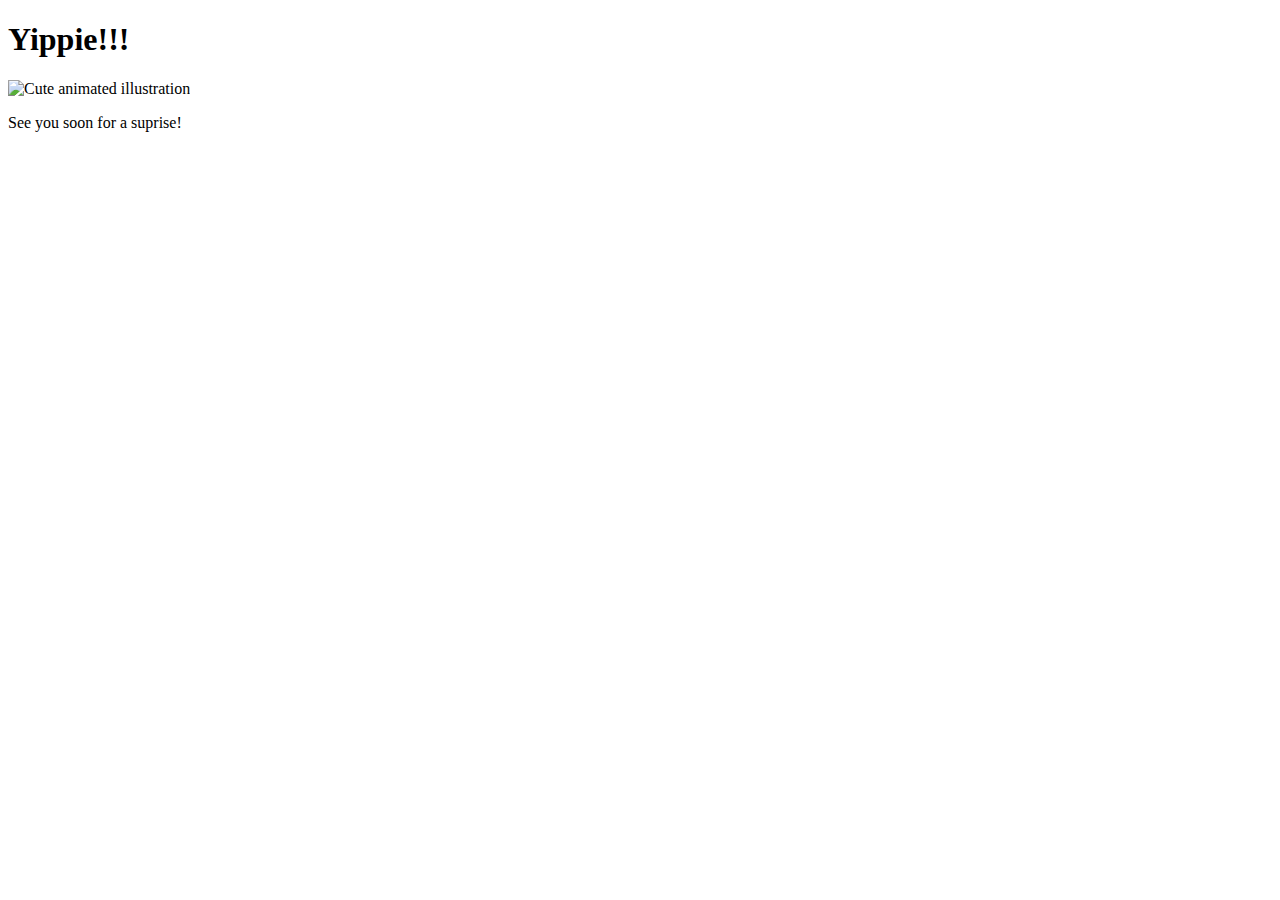
==== yes.html @ 4eb99269 "Create yes.html" ====
<!DOCTYPE html>
<html lang="en">
    <head>
        <link rel="stylesheet" href="./style/css/yes_styles.css">
        
    </head> 
    <body>
        <div class="container">
            <div >
                <h1 class = "header_text">Yippie!!! </h1>
            </div>
            <div class="gif_container">
                <img src="./style/images/cute-cat.gif" alt="Cute animated illustration">
            </div>
            <p class = "text"> See you soon for a suprise!</p>
        </div>
       
    </body> 
</html>
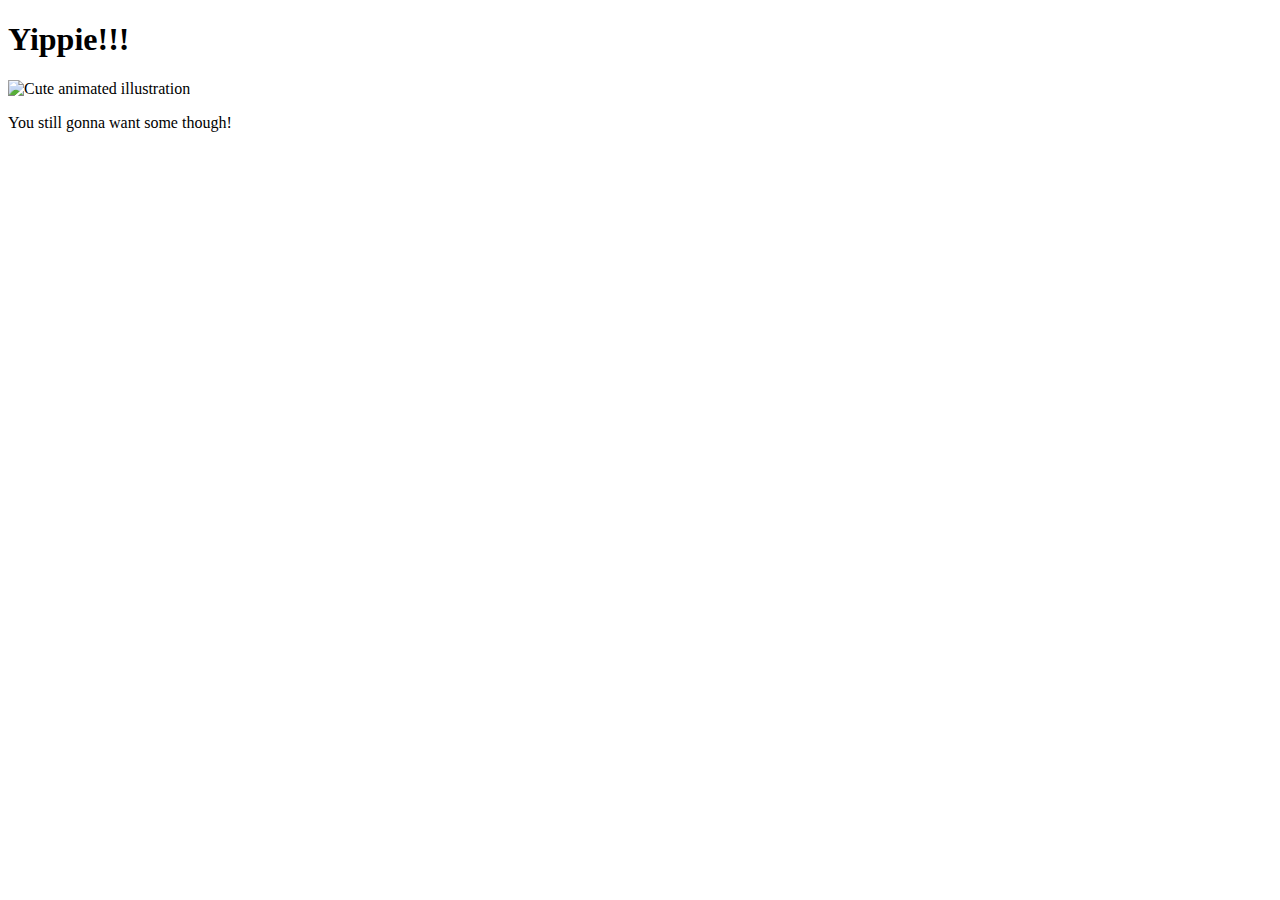
==== commit 4d2f424b: "Update yes.html" ====
--- a/yes.html
+++ b/yes.html
@@ -12,7 +12,7 @@
             <div class="gif_container">
                 <img src="./style/images/cute-cat.gif" alt="Cute animated illustration">
             </div>
-            <p class = "text"> See you soon for a suprise!</p>
+            <p class = "text"> You still gonna want some though!</p>
         </div>
        
     </body> 
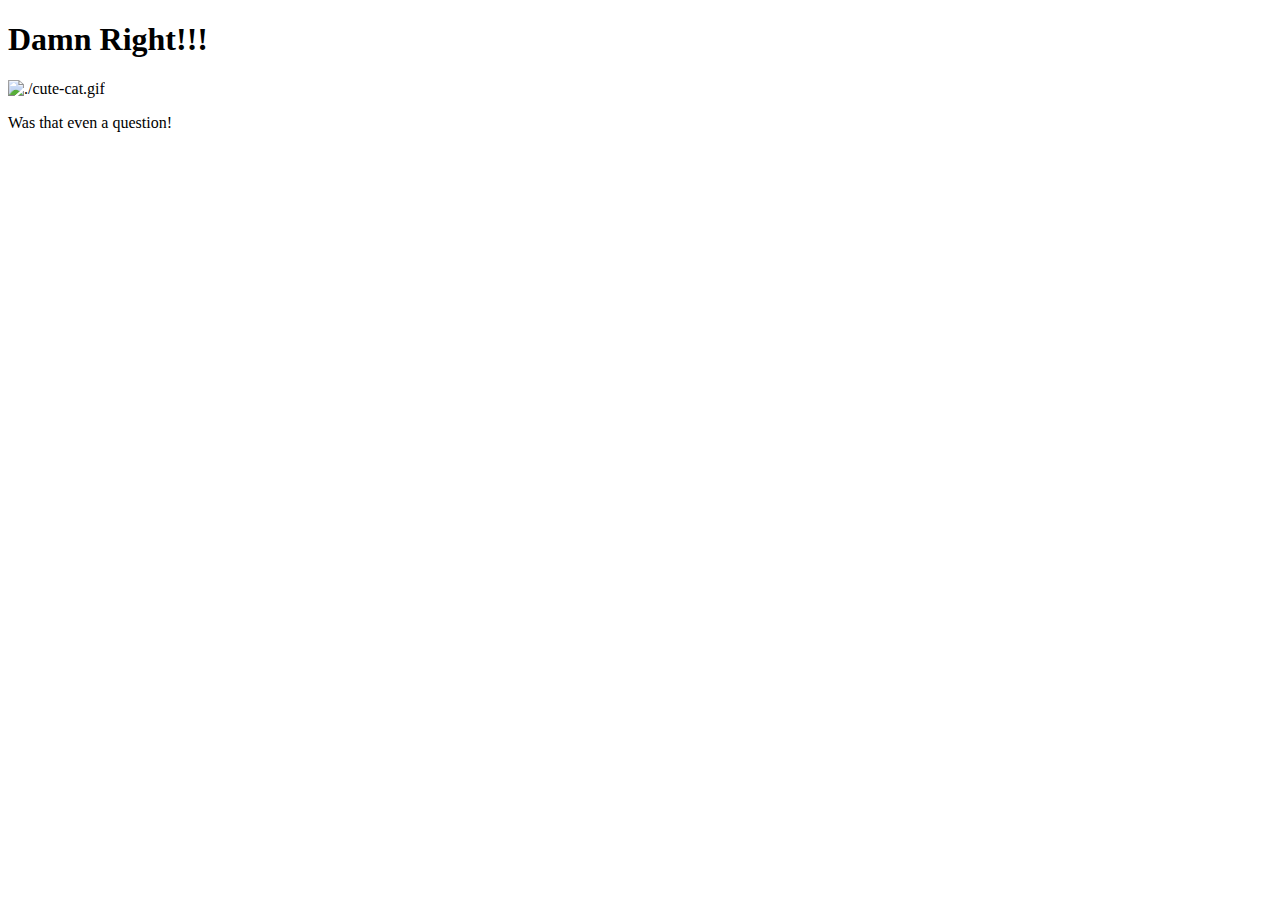
==== commit fdf2ed64: "Update yes.html" ====
--- a/yes.html
+++ b/yes.html
@@ -7,12 +7,12 @@
     <body>
         <div class="container">
             <div >
-                <h1 class = "header_text">Yippie!!! </h1>
+                <h1 class = "header_text">Damn Right!!! </h1>
             </div>
             <div class="gif_container">
-                <img src="./style/images/cute-cat.gif" alt="Cute animated illustration">
+                <img src="https://media0.giphy.com/media/R6gvnAxj2ISzJdbA63/giphy.gif?cid=ecf05e47jrzpykdlfi8zo3htdb6gebw9cy21ir2l61cfx69n&ep=v1_gifs_search&rid=giphy.gif&ct=g" alt="./cute-cat.gif" alt="Cute animated illustration">
             </div>
-            <p class = "text"> You still gonna want some though!</p>
+            <p class = "text"> Was that even a question!</p>
         </div>
        
     </body> 
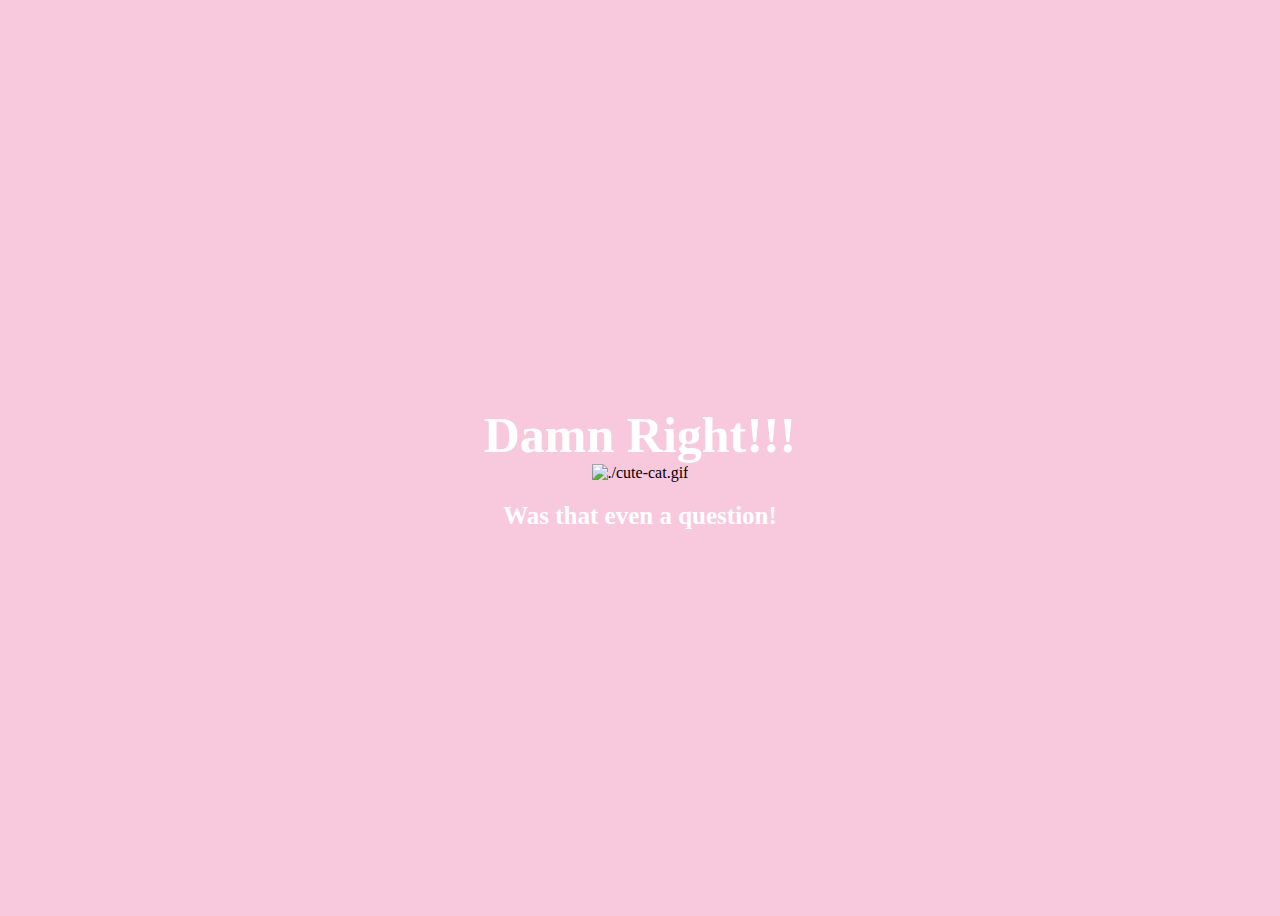
==== commit 1bde6b1a: "Update yes.html" ====
--- a/yes.html
+++ b/yes.html
@@ -1,7 +1,7 @@
 <!DOCTYPE html>
 <html lang="en">
     <head>
-        <link rel="stylesheet" href="./style/css/yes_styles.css">
+        <link rel="stylesheet" href="./yes_styles.css">
         
     </head> 
     <body>
--- a/yes_styles.css
+++ b/yes_styles.css
@@ -0,0 +1,75 @@
+body {
+    display: flex;
+    justify-content: center;
+    align-items: center;
+    height: 100vh;
+    background-color: #F8C8DC;
+}
+
+/* Position the "No" button absolutely within body */
+#noButton {
+    position: absolute;
+    margin-left: 150px;
+    transition: 0.5s;
+    /* Smooth movement */
+}
+
+#yesButton {
+    position: absolute;
+    margin-right: 150px;
+    /* Smooth movement */
+}
+
+.header_text {
+    font-family: 'Nunito';
+    font-size: 50px;
+    font-weight: bold;
+    color: white;
+    text-align: center;
+    margin-top: 20px;
+    margin-bottom: 0px;
+}
+
+.text {
+    font-family: 'Nunito';
+    font-size: 25px;
+    font-weight: bold;
+    color: white;
+    text-align: center;
+    margin-top: 20px;
+    margin-bottom: 0px;
+}
+
+.buttons {
+    display: flex;
+    flex-direction: row;
+    justify-content: center;
+    align-items: center;
+    margin-top: 20px;
+    margin-left: 20px;
+    /* optional: adds some space between the buttons */
+}
+
+.btn {
+    background-color: #FFB6C1;
+    color: white;
+    padding: 15px 32px;
+    text-align: center;
+    display: inline-block;
+    font-size: 16px;
+    margin: 4px 2px;
+    cursor: pointer;
+    border: none;
+    border-radius: 12px;
+    transition: background-color 0.3s ease;
+}
+
+.btn:hover {
+    background-color: #FAF9F6;
+}
+
+.gif_container {
+    display: flex;
+    justify-content: center;
+    align-items: center;
+}
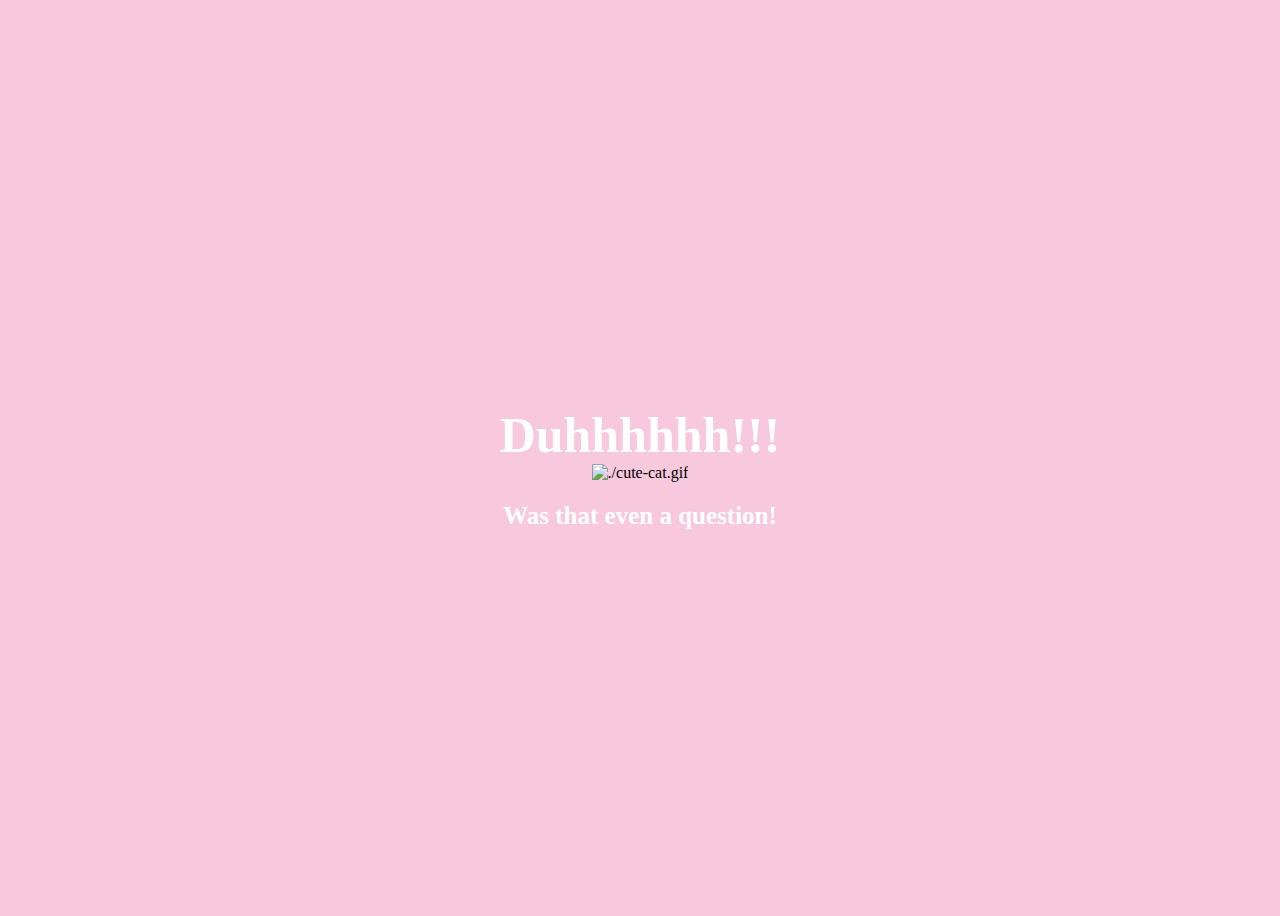
==== commit 11bf0f20: "Update yes.html" ====
--- a/yes.html
+++ b/yes.html
@@ -7,10 +7,10 @@
     <body>
         <div class="container">
             <div >
-                <h1 class = "header_text">Damn Right!!! </h1>
+                <h1 class = "header_text">Duhhhhhh!!! </h1>
             </div>
             <div class="gif_container">
-                <img src="https://media0.giphy.com/media/R6gvnAxj2ISzJdbA63/giphy.gif?cid=ecf05e47jrzpykdlfi8zo3htdb6gebw9cy21ir2l61cfx69n&ep=v1_gifs_search&rid=giphy.gif&ct=g" alt="./cute-cat.gif" alt="Cute animated illustration">
+                <img src="https://media1.giphy.com/media/IjJ8FVe4HVk66yvlV2/giphy.gif?cid=ecf05e47q7uezo2qbiz7xmmyn7jtkirsn2g2bukgbwbfch1h&ep=v1_gifs_search&rid=giphy.gif&ct=g" alt="./cute-cat.gif" alt="Cute animated illustration">
             </div>
             <p class = "text"> Was that even a question!</p>
         </div>
